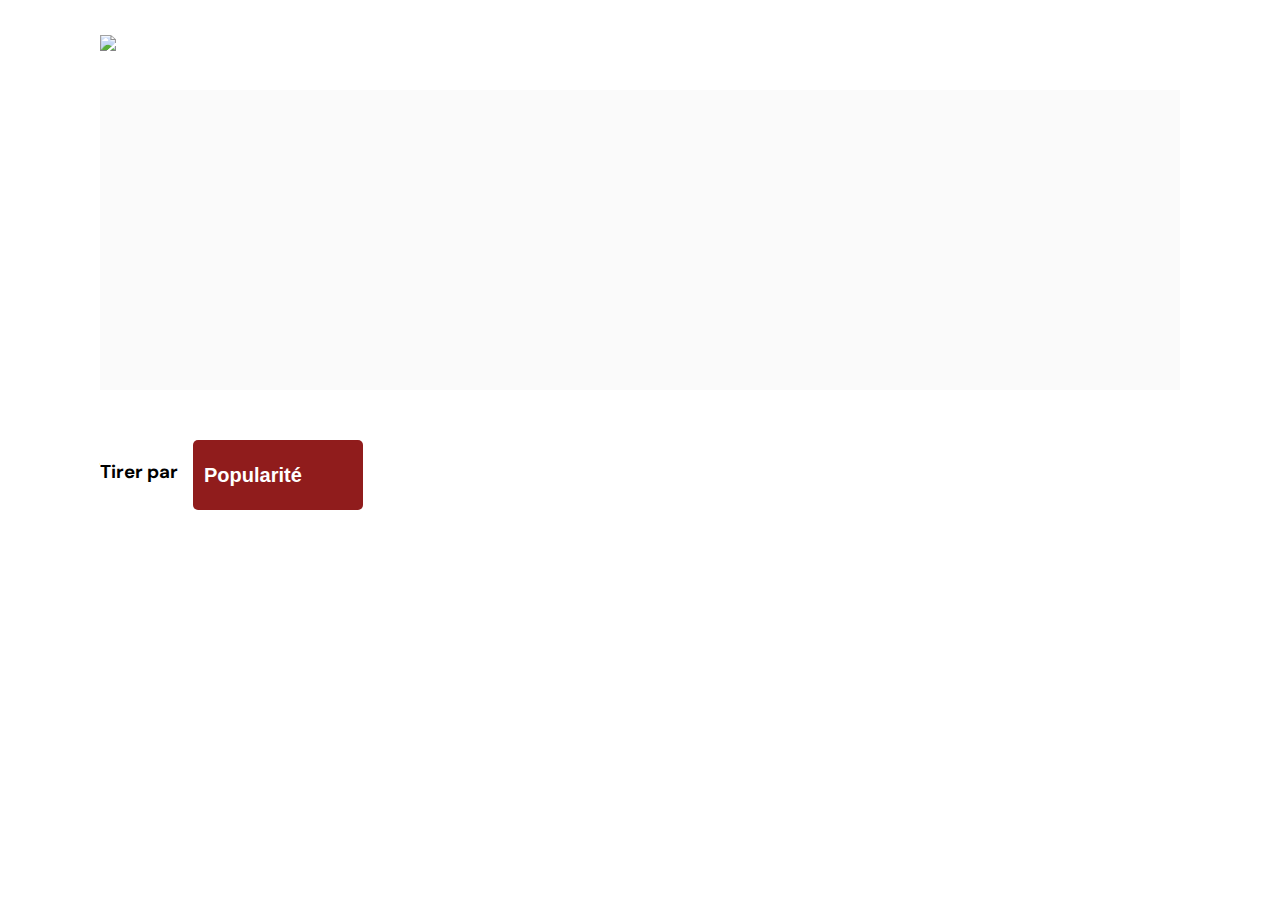
==== photographer.html @ 10bb978d "W.I.P css + Accessibility" ====
<!DOCTYPE html>
<html>
  <head>
    <link href="css/style.css" rel="stylesheet" type="text/css" />
    <meta charset="utf-8">
    <!-- <link rel="icon" type="image/png" href="assets/favicon.png"> -->
    <link href="https://fonts.googleapis.com/css?family=DM+Sans&display=swap" rel="stylesheet">
    <script src="https://kit.fontawesome.com/5a93e2b840.js" crossorigin="anonymous"></script>
    <title>Fisheye - photographe </title>
  </head>
  <body>
    <header>
      <a href="index.html"><img src="assets/images/logo.png" class="logo"/></a>
    </header>
    <main id="main">
      <section class="photograph-header" id="banner"></section>
      <section class="gallery_filter" id="filter">
        <h3>Tirer par</h3>
        <button class="filter_button" id="filter_btn">Popularité</button>
        <div class="filter_list_content" id="filter_dropdown">
          <button class="filter_button-options" id="filter-options" data-filter="Popularity">Popularité</button>
          <div class="filter_separator"></div>
          <button class="filter_button-options" id="filter-options" data-filter="Date">Date</button>
          <div class="filter_separator"></div>
          <button class="filter_button-options" id="filter-options" data-filter="Title">Titre</button>
        </div> 
      </section>
      <section class="photograph-gallery"id="gallery"></section>
      <section class="gallery_slider" id="slider">
        <i class="fas fa-chevron-left" id="slider-left"></i>
        <div class="gallery_slider-img" id="slider-img"></div>
        <i class="fas fa-chevron-right" id="slider-right"></i>
        <i class="fa-regular fa-xmark gallery_slider-cross" id="slider-cross"></i>
      </section>
      <section class="photograph-info"id="info"></section>
    </main>
    <div id="contact_modal" class="contact_form">
			<div class="modal">
				<header>
          <h2>Contactez-moi</h2>
          <img src="assets/icons/close.svg" onclick="closeModal()" />
        </header>
				<form id='form' onsubmit="return validate()">
					<div>
						<label>Prénom</label>
						<input type="text" id="first_name" />
					</div>
          <div>
						<label>Nom</label>
						<input type="text" id="last_name" />
					</div>
          <div>
						<label>Email</label>
						<input type="text" id="email" />
					</div>
          <div>
						<label>Votre message</label>
						<textarea type="text" cols="40" rows="8" id="message" class="message_box"></textarea>
					</div>
          <button class="contact_button">Envoyer</button>
				</form>
			</div>
		</div>
    
    <script src="scripts/utils/contactForm.js"></script>
    <script src="scripts/utils/common.js"></script>
    <script src="scripts/pages/photographer.js" type="module"></script>
  </body>
</html>
---- css/style.css ----
@import url("photographer.css");

/* Colors */

:root {
    --primary-color-back: #901C1C;
    --primary-color-text: #D3573C;
    --secondary-color-back: #D3573C;
    --secondary-color-text: #901C1C;
    --transparant-color: #FAFAFA;
    --dark-color: #525252;
}


body {
    font-family: "DM Sans", sans-serif;
    margin: 0;
    padding: 0;
    max-width: 1900px;
}


header {
    display: flex;
    flex-direction: row;
    justify-content: space-between;
    align-items: center;
    height: 90px;
}

.logo {
    height: 50px;
    margin-left: 100px;
}

.logo_link:focus {
    border-color: var(--dark-color);
    border-width: 10px;
}

.info {
    color: var(--primary-color-back);
    font-size: 30px;
    margin-right: 100px;
}

.photographer_section {
    display: grid;
    grid-template-columns: 1fr 1fr 1fr;
    gap: 3em;
    margin-top: 100px;
}

.profile_article {
    display: flex;
    align-items: center;
    flex-direction: column;
}

.profile_article > * {
    margin-top: 0px;
    margin-bottom: 0px;
    font-weight: normal;
}

.profile_name {
    color: var(--primary-color-text);
    font-size: 32px;
    margin-top:15px;
}

.profile_info {
    margin-left: 40px;
    margin-right:-75px;
    width: 315px;
}

.profile_info > * {
    margin:10px;
}

.profile_info h2 {
    color: var(--primary-color-text);
    font-size: 64px;
    font-weight: normal;
}

.profile_info h3 {
    color: var(--secondary-color-text);
    font-size: 24px;
    font-weight: normal;
}

.profile_info h4 {
    color: var(--dark-color);
    font-size: 16px;
    font-weight: normal;
}

.profile_link, .profile_img {
    height: 200px;
    width: 200px;
    border-radius: 50%;
}

.profile_link:focus, .profile_img:focus {
    border-color: var(--dark-color);
    border-width: 50px;
}

.profile_img {
    object-fit: cover;
    margin-right: 50px;
}

.profile_img:hover {
    transform: scale(1.05);
}

.profile_location {
    color: var(--secondary-color-text);
    font-size: 16px;
}

.profile_tagline {
    color: var(--dark-color);
    font-size: 14px;
}

.profile_price {
    color: lightgray;
    font-size: 12px;
}

.photograph-header  {
    display: flex;
    justify-content: space-between;
    margin-bottom: 50px;
}

.photograph-header > * {
    align-self: center;
}

.photograph-gallery {
    display: flex;
    flex-wrap: wrap;
    justify-content: space-between;
    margin: 0 100px;
}

.gallery_filter {
    display: flex;
    margin: 0 100px;
    height: 70px;
}

.dropdown_filter {
    margin-left: 15px;
}

.gallery_article {
    margin: 25px 0;
}

.gallery_item {
    height: 400px;
    width: 400px;
    object-fit: cover;
    border-radius: 5px;
}

.gallery_item_info {
    display: flex;
    flex-direction: row;
    justify-content: space-between;
    font-size: 18px;
}

.gallery_item_likes {
    display: flex;
    justify-items: center;
}

.gallery_item_likes i {
    margin-left: 5px;
    margin-top: 3px;
    font-size: 22px;
    color: var(--secondary-color-text);
}

.gallery_item_info h3 {
    margin:0px;
    color: var(--secondary-color-text);
    max-width: 300px;
}

.photograph-info {
    display: flex;
    justify-content: flex-end;
    padding-right: 35px;
    position: fixed;
    right: 40px;
    bottom: 0px;
}

.profile_sub_info {
    display: flex;
    justify-content: space-between;
    align-content: center;
    width: 300px;
    height: 50px;
    background-color: var(--secondary-color-back);
    border-top-left-radius: 10px;
    border-top-right-radius: 10px;
    padding-left: 20px;
    padding-right: 20px;
}

.profile_sub_info h3 {
    align-self: center;
}

.profile_sub_info--likes {
    display: flex;
    flex-direction: row;
    justify-items: center;
}

.profile_sub_info--likes i{
    font-size: 22px;
    margin-top: 14px;
    margin-left: 5px;
} 

.filter_button {
    font-size: 20px;
    font-weight: bold;
    color: white;
    padding: 11px;
    width: 170px;
    height: 70px;
    border: none;
    background-color: #901C1C;
    border-radius: 5px;
    cursor: pointer;
    text-align: start;
    margin-left: 15px;
}

.filter_list_content {
    font-size: 20px;
    font-weight: bold;
    display: none;
    color: white;
    width: 170px;
    height: 210px;
    border: none;
    background-color: #901C1C;
    border-radius: 5px;
    cursor: pointer;
    margin-left: 15px;
    z-index: 2;
    margin-bottom: -180px;
}

.filter_button-options {
    font-size: 20px;
    font-weight: bold;
    color: white;
    padding: 11px;
    width: 170px;
    height: 70px;
    border: none;
    background-color: #901C1C;
    cursor: pointer;
    border-radius: 5px;
    text-align: start;
}

.filter_separator {
    height: 1px;
    background-color: white;
    width: 85%;
    margin-left: 7.5%;
}

.gallery_slider {
    position: fixed;
    z-index: 3;
    height: 100vh;
    width: 100vw;
    top: 0;
    left: 0;
    display: none;
    justify-content: center;
    background-color: var(--transparant-color);
}

.gallery_slider-img h3 {
    color: var(--secondary-color-text);
    font-size: 24px;
    font-weight: normal;
    margin-top: 5px;;
}

.gallery_slider-left:focus,
.gallery_slider-right:focus {
    border-color: var(--dark-color);
    border-width: 5px;
}

.gallery_slider-cross {
    width: 60px;
    height: 60px;
    margin-top: 45px;
    cursor: pointer;
    background-color: violet;
}

.slider_item {
    height: 800px;
    width: 800px;
    object-fit: cover;
    margin-top: 45px;
}

.fa-chevron-right,
.fa-chevron-left {
    font-size: 64px;
    align-self: center;
    margin: 0 20px;
    cursor: pointer;
}
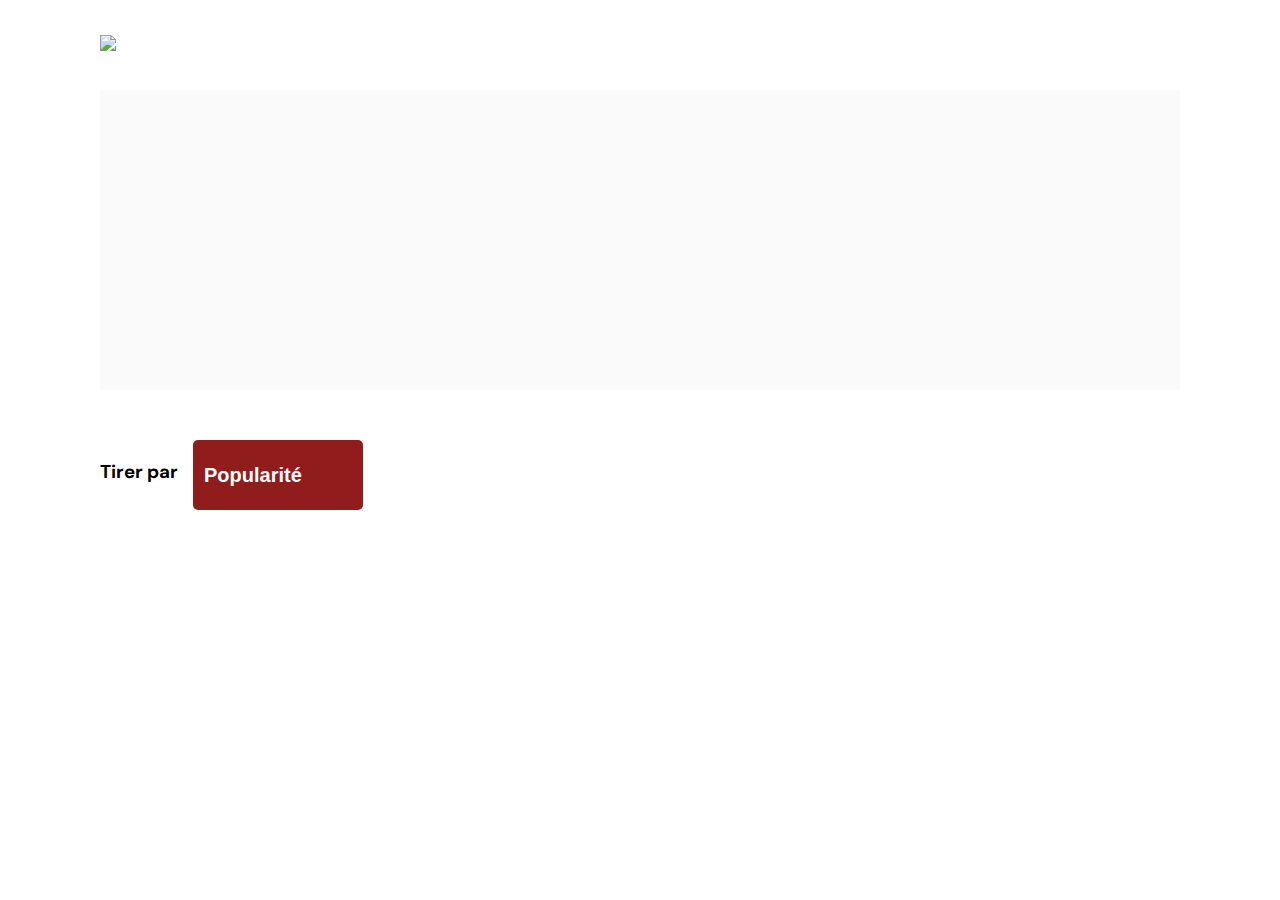
==== commit f13be4aa: "Accessibility W.I.P" ====
--- a/photographer.html
+++ b/photographer.html
@@ -10,15 +10,21 @@
   </head>
   <body>
     <header>
-      <a href="index.html"><img src="assets/images/logo.png" class="logo"/></a>
+      <a class="logo_link" href="index.html"><img src="assets/images/logo.png" class="logo"/></a>
     </header>
     <main id="main">
       <section class="photograph-header" id="banner"></section>
       <section class="gallery_filter" id="filter">
         <h3>Tirer par</h3>
-        <button class="filter_button" id="filter_btn">Popularité</button>
+        <button class="filter_button" id="filter_btn">
+          Popularité
+          <i class="fa-solid fa-chevron-down"></i>
+        </button>
         <div class="filter_list_content" id="filter_dropdown">
-          <button class="filter_button-options" id="filter-options" data-filter="Popularity">Popularité</button>
+          <button class="filter_button-options" id="filter-options" data-filter="Popularity">
+            Popularité
+            <i class="fa-solid fa-chevron-down"></i>
+          </button>
           <div class="filter_separator"></div>
           <button class="filter_button-options" id="filter-options" data-filter="Date">Date</button>
           <div class="filter_separator"></div>
@@ -27,10 +33,10 @@
       </section>
       <section class="photograph-gallery"id="gallery"></section>
       <section class="gallery_slider" id="slider">
-        <i class="fas fa-chevron-left" id="slider-left"></i>
+        <i tabindex="1" class="fas fa-chevron-left" id="slider-left"></i>
         <div class="gallery_slider-img" id="slider-img"></div>
-        <i class="fas fa-chevron-right" id="slider-right"></i>
-        <i class="fa-regular fa-xmark gallery_slider-cross" id="slider-cross"></i>
+        <i tabindex="1" class="fas fa-chevron-right" id="slider-right"></i>
+        <div tabindex="1" class="gallery_slider-cross" id="slider-cross">&#10006;</div>
       </section>
       <section class="photograph-info"id="info"></section>
     </main>
@@ -38,7 +44,7 @@
 			<div class="modal">
 				<header>
           <h2>Contactez-moi</h2>
-          <img src="assets/icons/close.svg" onclick="closeModal()" />
+          <img tabindex="0" src="assets/icons/close.svg" onclick="closeModal()" />
         </header>
 				<form id='form' onsubmit="return validate()">
 					<div>
@@ -57,7 +63,7 @@
 						<label>Votre message</label>
 						<textarea type="text" cols="40" rows="8" id="message" class="message_box"></textarea>
 					</div>
-          <button class="contact_button">Envoyer</button>
+          <button class="contact_button" type="submit">Envoyer</button>
 				</form>
 			</div>
 		</div>
--- a/css/style.css
+++ b/css/style.css
@@ -30,12 +30,10 @@
 
 .logo {
     height: 50px;
+}
+
+.logo_link {
     margin-left: 100px;
-}
-
-.logo_link:focus {
-    border-color: var(--dark-color);
-    border-width: 10px;
 }
 
 .info {
@@ -66,7 +64,8 @@
 .profile_name {
     color: var(--primary-color-text);
     font-size: 32px;
-    margin-top:15px;
+    margin-top: 0px;
+    margin-bottom: 0px;
 }
 
 .profile_info {
@@ -97,20 +96,28 @@
     font-weight: normal;
 }
 
-.profile_link, .profile_img {
+.profile_img {
     height: 200px;
     width: 200px;
     border-radius: 50%;
 }
 
-.profile_link:focus, .profile_img:focus {
-    border-color: var(--dark-color);
-    border-width: 50px;
+.profile_link {
+    display: flex;
+    flex-direction: column;
+    justify-content: center;
+    align-items: center;
+    text-decoration: none
+}
+
+.profile_link:focus, 
+.profile_img:focus,
+.logo_link:focus {
+    border: 2px solid var(--dark-color);
 }
 
 .profile_img {
     object-fit: cover;
-    margin-right: 50px;
 }
 
 .profile_img:hover {
@@ -136,6 +143,7 @@
     display: flex;
     justify-content: space-between;
     margin-bottom: 50px;
+    padding-right: 50px;
 }
 
 .photograph-header > * {
@@ -311,11 +319,13 @@
 }
 
 .gallery_slider-cross {
-    width: 60px;
-    height: 60px;
-    margin-top: 45px;
-    cursor: pointer;
-    background-color: violet;
+    width: 70px;
+    height: 70px;
+    margin-top: 40px;
+    cursor: pointer;
+    font-size: 48px;
+    text-align: center;
+    color : var(--primary-color-back);
 }
 
 .slider_item {
@@ -331,4 +341,34 @@
     align-self: center;
     margin: 0 20px;
     cursor: pointer;
+    color : var(--primary-color-back);
+}
+
+.contact_button:focus,
+.contact_button:hover {
+    color: black;
+    background-color: var(--secondary-color-back);
+}
+
+.filter_button:hover,
+.filter_button:focus,
+.filter_button-options:hover,
+.filter_button-options:focus {
+    color: black;
+    background-color: var(--secondary-color-back);
+}
+
+.fa-chevron-left:focus,
+.fa-chevron-right:focus,
+.gallery_slider-cross:focus,
+.gallery_item:focus,
+.fa-heart:focus {
+    border: 2px solid var(--dark-color);        
+}
+
+.filter_button,
+.filter_button-options {
+    display: flex;
+    justify-content: space-between;
+    align-items: center;
 }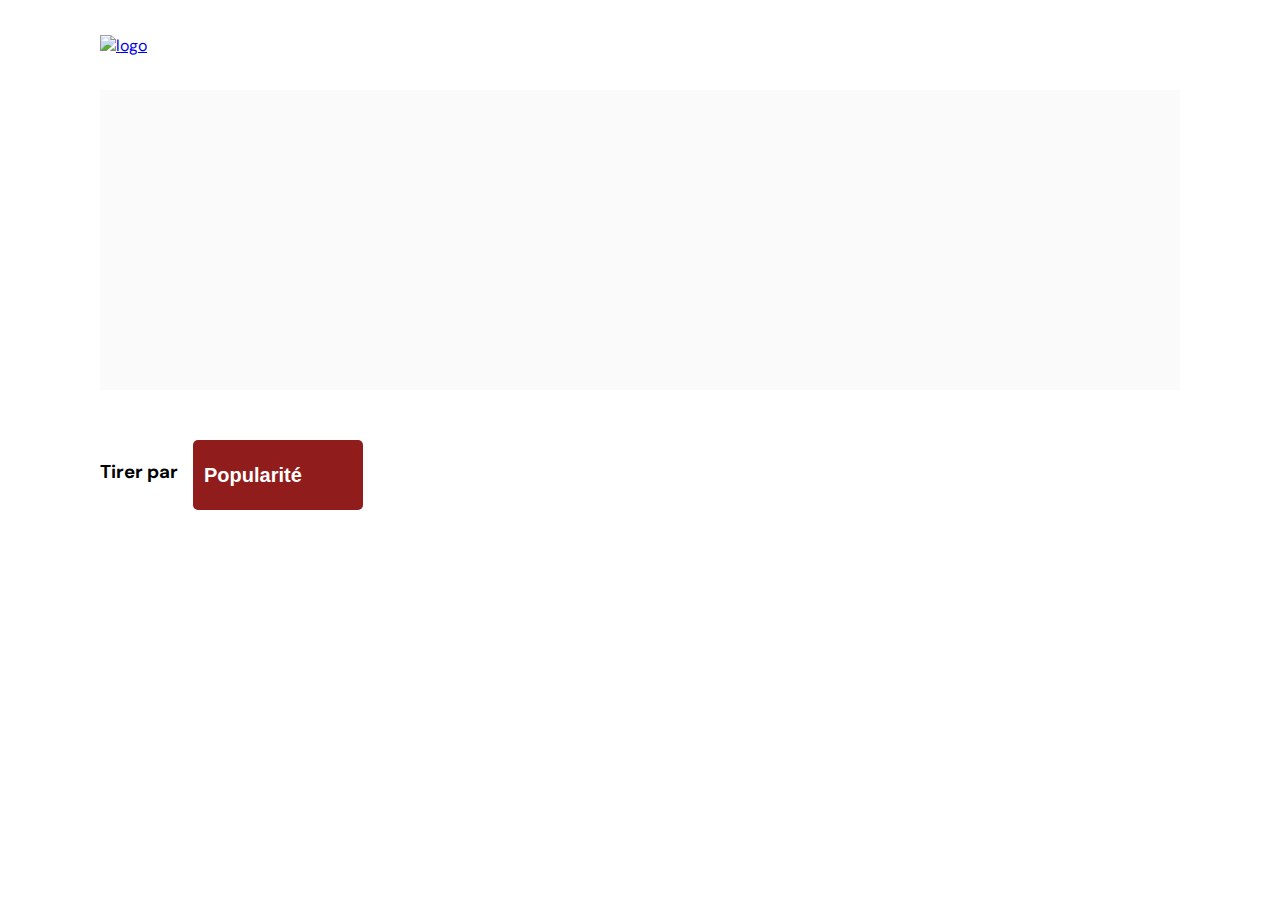
==== commit 3b410d64: "AChecker Fix" ====
--- a/photographer.html
+++ b/photographer.html
@@ -1,5 +1,5 @@
 <!DOCTYPE html>
-<html>
+<html lang="fr">
   <head>
     <link href="css/style.css" rel="stylesheet" type="text/css" />
     <meta charset="utf-8">
@@ -10,7 +10,7 @@
   </head>
   <body>
     <header>
-      <a class="logo_link" href="index.html"><img src="assets/images/logo.png" class="logo"/></a>
+      <a class="logo_link" href="index.html"><img src="assets/images/logo.png" alt="logo" class="logo"/></a>
     </header>
     <main id="main">
       <section class="photograph-header" id="banner"></section>
@@ -21,14 +21,14 @@
           <i class="fa-solid fa-chevron-down"></i>
         </button>
         <div class="filter_list_content" id="filter_dropdown">
-          <button class="filter_button-options" id="filter-options" data-filter="Popularity">
+          <button class="filter_button-options" id="filter-options-1" data-filter="Popularity">
             Popularité
             <i class="fa-solid fa-chevron-down"></i>
           </button>
           <div class="filter_separator"></div>
-          <button class="filter_button-options" id="filter-options" data-filter="Date">Date</button>
+          <button class="filter_button-options" id="filter-options-2" data-filter="Date">Date</button>
           <div class="filter_separator"></div>
-          <button class="filter_button-options" id="filter-options" data-filter="Title">Titre</button>
+          <button class="filter_button-options" id="filter-options-3" data-filter="Title">Titre</button>
         </div> 
       </section>
       <section class="photograph-gallery"id="gallery"></section>
@@ -44,24 +44,24 @@
 			<div class="modal">
 				<header>
           <h2>Contactez-moi</h2>
-          <img tabindex="0" src="assets/icons/close.svg" onclick="closeModal()" />
+          <img tabindex="0" src="assets/icons/close.svg" alt="closing_cross" onclick="closeModal()" />
         </header>
-				<form id='form' onsubmit="return validate()">
+				<form id='form'>
 					<div>
 						<label>Prénom</label>
-						<input type="text" id="first_name" />
+						<input title="Prénom" type="text" id="first_name" />
 					</div>
           <div>
 						<label>Nom</label>
-						<input type="text" id="last_name" />
+						<input title="Nom" type="text" id="last_name" />
 					</div>
           <div>
 						<label>Email</label>
-						<input type="text" id="email" />
+						<input title="Email" type="text" id="email" />
 					</div>
           <div>
 						<label>Votre message</label>
-						<textarea type="text" cols="40" rows="8" id="message" class="message_box"></textarea>
+						<textarea title="Message" type="text" cols="40" rows="8" id="message" class="message_box"></textarea>
 					</div>
           <button class="contact_button" type="submit">Envoyer</button>
 				</form>
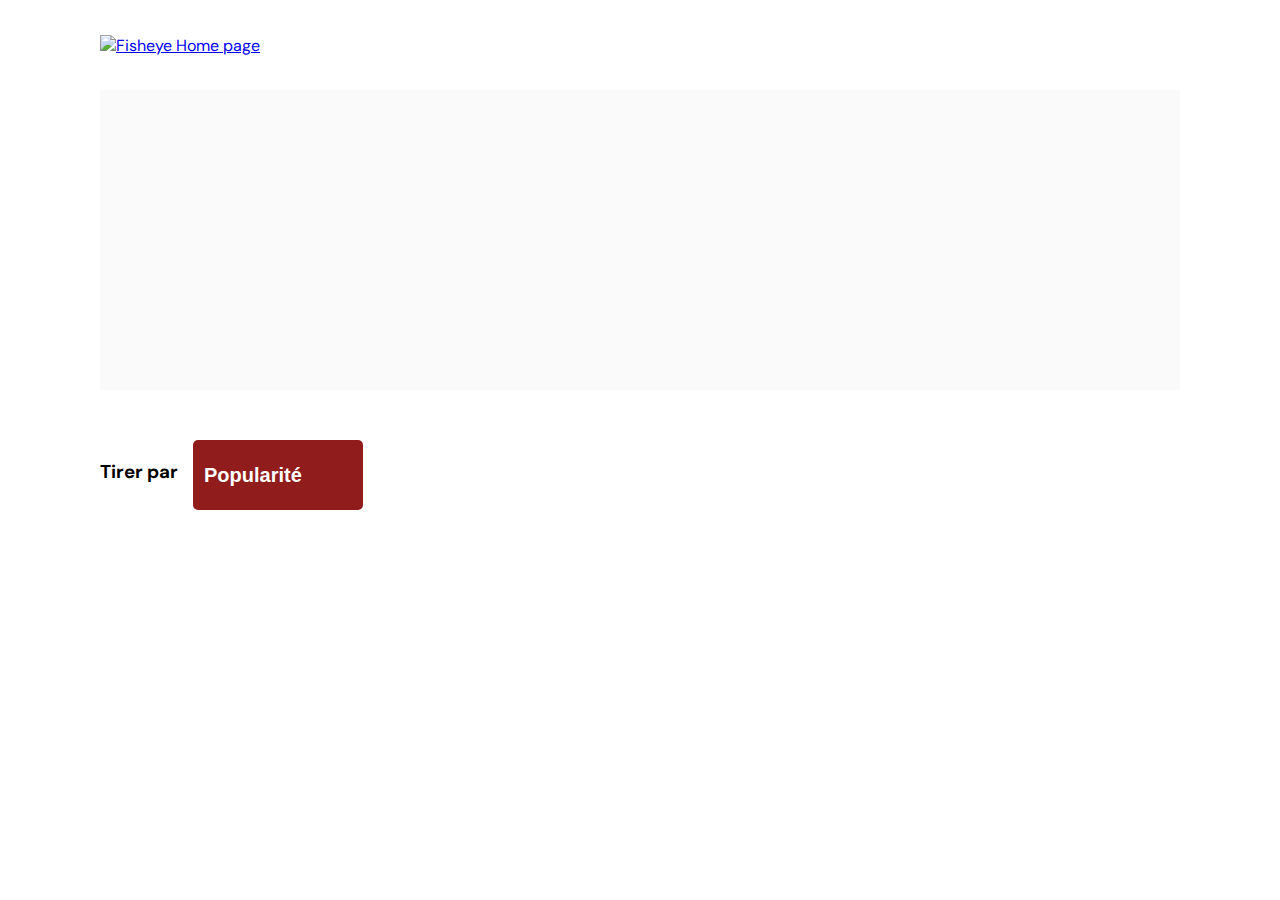
==== commit 64108067: "CSS Fix" ====
--- a/photographer.html
+++ b/photographer.html
@@ -10,7 +10,7 @@
   </head>
   <body>
     <header>
-      <a class="logo_link" href="index.html"><img src="assets/images/logo.png" alt="logo" class="logo"/></a>
+      <a class="logo_link" href="index.html"><img src="assets/images/logo.png" alt="Fisheye Home page" class="logo"/></a>
     </header>
     <main id="main">
       <section class="photograph-header" id="banner"></section>
--- a/css/style.css
+++ b/css/style.css
@@ -176,6 +176,7 @@
     width: 400px;
     object-fit: cover;
     border-radius: 5px;
+    cursor: pointer;
 }
 
 .gallery_item_info {
@@ -195,6 +196,7 @@
     margin-top: 3px;
     font-size: 22px;
     color: var(--secondary-color-text);
+    cursor: pointer;
 }
 
 .gallery_item_info h3 {
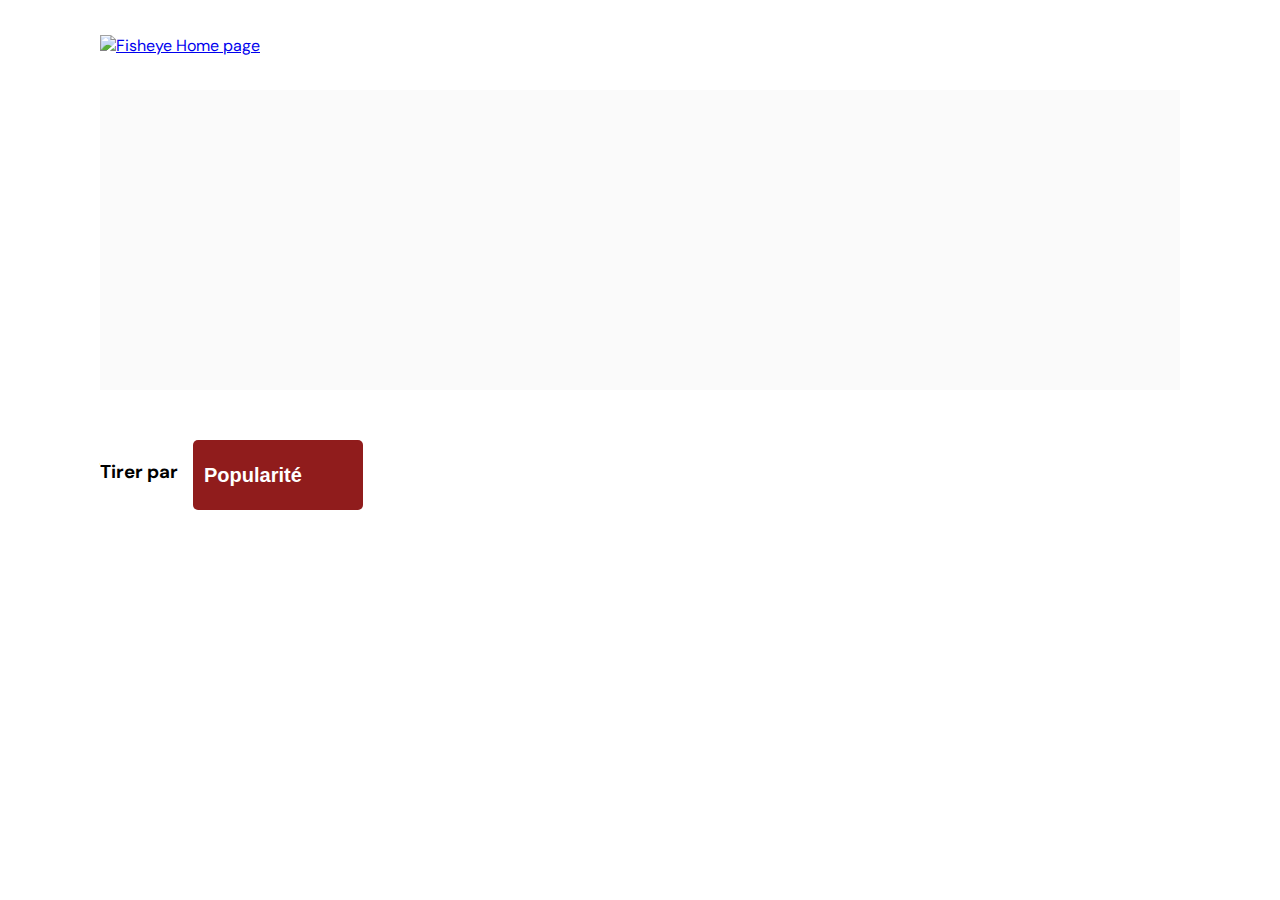
==== commit b9e36a5c: "Hotfix" ====
--- a/photographer.html
+++ b/photographer.html
@@ -1,9 +1,9 @@
 <!DOCTYPE html>
 <html lang="fr">
   <head>
+    <meta name="language" content="fr">
     <link href="css/style.css" rel="stylesheet" type="text/css" />
     <meta charset="utf-8">
-    <!-- <link rel="icon" type="image/png" href="assets/favicon.png"> -->
     <link href="https://fonts.googleapis.com/css?family=DM+Sans&display=swap" rel="stylesheet">
     <script src="https://kit.fontawesome.com/5a93e2b840.js" crossorigin="anonymous"></script>
     <title>Fisheye - photographe </title>
@@ -18,12 +18,12 @@
         <h3>Tirer par</h3>
         <button class="filter_button" id="filter_btn">
           Popularité
-          <i class="fa-solid fa-chevron-down"></i>
+          <span class="fa fa-solid fa-chevron-down"></span>
         </button>
         <div class="filter_list_content" id="filter_dropdown">
           <button class="filter_button-options" id="filter-options-1" data-filter="Popularity">
             Popularité
-            <i class="fa-solid fa-chevron-down"></i>
+            <span class="fa fa-solid fa-chevron-up"></span>
           </button>
           <div class="filter_separator"></div>
           <button class="filter_button-options" id="filter-options-2" data-filter="Date">Date</button>
@@ -33,9 +33,9 @@
       </section>
       <section class="photograph-gallery"id="gallery"></section>
       <section class="gallery_slider" id="slider">
-        <i tabindex="1" class="fas fa-chevron-left" id="slider-left"></i>
+        <span tabindex="1" class="fas fa-chevron-left" id="slider-left"></span>
         <div class="gallery_slider-img" id="slider-img"></div>
-        <i tabindex="1" class="fas fa-chevron-right" id="slider-right"></i>
+        <span tabindex="1" class="fas fa-chevron-right" id="slider-right"></span>
         <div tabindex="1" class="gallery_slider-cross" id="slider-cross">&#10006;</div>
       </section>
       <section class="photograph-info"id="info"></section>
@@ -67,9 +67,6 @@
 				</form>
 			</div>
 		</div>
-    
-    <script src="scripts/utils/contactForm.js"></script>
-    <script src="scripts/utils/common.js"></script>
     <script src="scripts/pages/photographer.js" type="module"></script>
   </body>
 </html>
--- a/css/style.css
+++ b/css/style.css
@@ -100,6 +100,7 @@
     height: 200px;
     width: 200px;
     border-radius: 50%;
+    margin-bottom: 15px;
 }
 
 .profile_link {
@@ -191,7 +192,7 @@
     justify-items: center;
 }
 
-.gallery_item_likes i {
+.gallery_item_likes span {
     margin-left: 5px;
     margin-top: 3px;
     font-size: 22px;
@@ -237,10 +238,11 @@
     justify-items: center;
 }
 
-.profile_sub_info--likes i{
+.profile_sub_info--likes span{
     font-size: 22px;
     margin-top: 14px;
     margin-left: 5px;
+    
 } 
 
 .filter_button {
